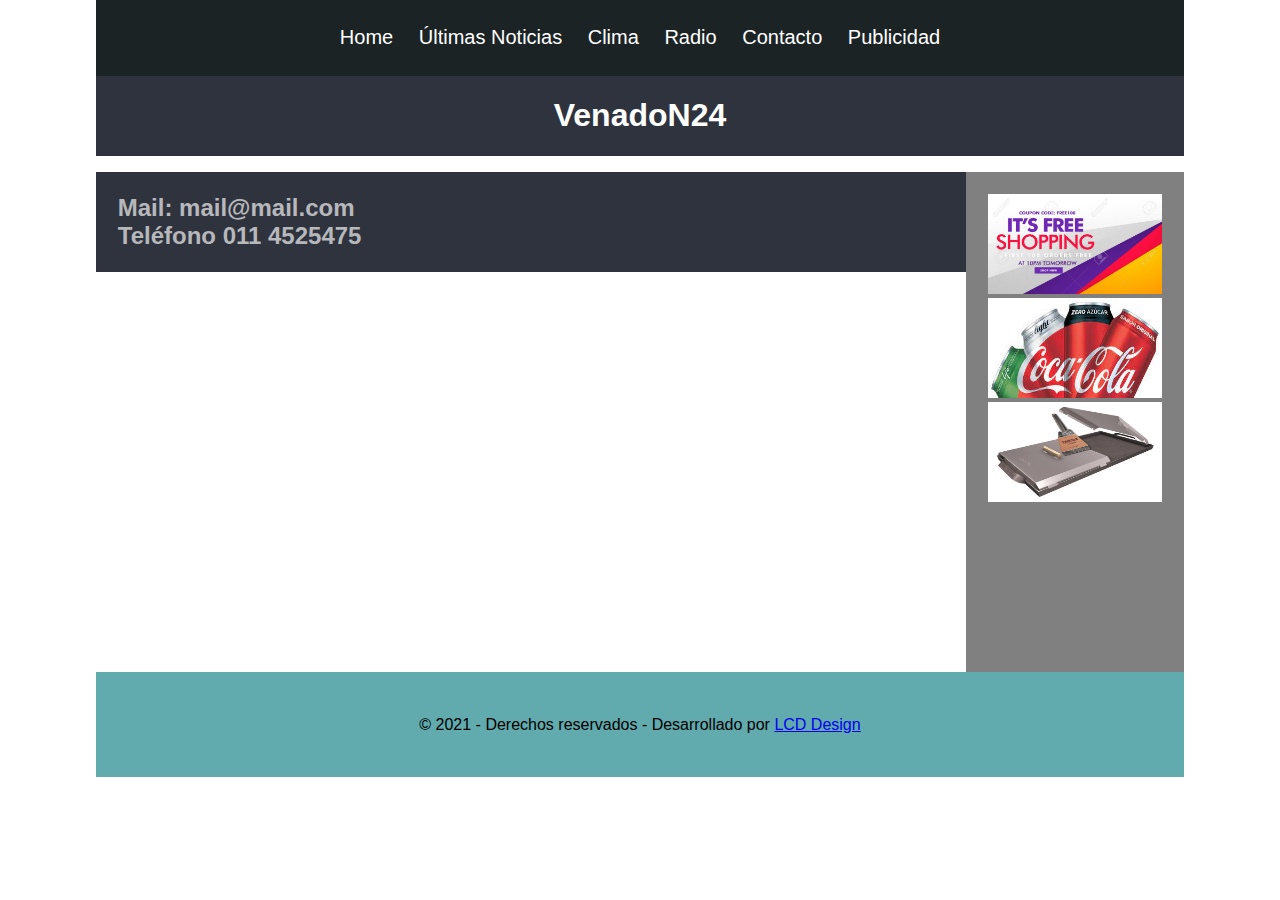
==== contacto.html @ c61387d4 "Add files via upload" ====
<!DOCTYPE html>
<html lang="es">
<head>
    <meta charset="UTF-8">
    <meta name="viewport" content="width=device-width, initial-scale=1.0">
    <title>Venado Noticias 24</title>
    <link rel="stylesheet" href="CSS/stylo.css">
</head>
<body>

    <main id='contenedor'>
        
        <nav class="navbar">
            <ul>
                <li><a href="index.html">Home</a></li>
                <li><a href="ultimas.html">Últimas Noticias</a></li>
                <li><a href="clima.html">Clima</a></li>
                <li><a href="radio.html">Radio</a></li>
                <li><a href="contacto.html">Contacto</a></li>
                <li><a href="publicidad.html">Publicidad</a></li>
            </ul>
        </nav>

        <header class="header">
            <div>
                <a href="index.html">
                    <h1>VenadoN24</h1>
                </a>
            </div>
        </header>


        <section class="principal">
            <div class="contacto">
                <h2>Mail: mail@mail.com</h2>
                <h2>Teléfono 011 4525475</h2>
                
            </div>
        </section>

        <aside class="banner">
            <figure>
                <img class="imgNota" src="img/banner1.jpg" alt="banner 1">
                <img class="imgNota" src="img/banner2.jpg" alt="banner 2">
                <img class="imgNota" src="img/banner3.jpg" alt="banner 3">
            </figure>
        </aside>

        <footer class="footer">
            <p>
                &copy; 2021 - Derechos reservados - Desarrollado por <a href="mailto:mail@mail.com">LCD Design</a>
            </p>
        </footer>
    </main>
    


</body>
</html>
---- CSS/stylo.css ----
*{
    margin:0;
    padding:0;
    box-sizing: border-box;
}
html{
    font-family: Arial, Helvetica, sans-serif;
    font-size: 16px;
}

#contenedor{
    width:85%;
    max-width:1100px; 
    margin:0 auto;
}


.navbar{
    background: rgb(27, 35, 37);
    padding:1.5%;
    font-size: 20px;
    text-align: center
    }
    .navbar ul li{
        list-style-type: none;
        display: inline-block;
    } 
            .navbar a{
            color:white;
            text-decoration: none;
            padding:10px;
            display: block;
            }
            .navbar a:hover{
                text-decoration:none;
                background: white;
                border-radius:5px;
                color:rgb(144, 144, 173);
            }
            .navbar a:active{
                background: rgba(255, 255, 255, 0.555);
                border-radius:5px;
                text-decoration: none;
            }

.header{
    background: rgb(47, 51, 61);
    color:white;
    margin-bottom: 1.5%;
    padding:2%;
    text-align-last: center;
    }
        .header a{
            text-decoration:none;
            color:white;
        }
        .header a:hover{
            text-decoration:none;
            color:rgb(144, 144, 173);
        }


.principal{
    box-sizing: border-box;
    width:80%;
    padding:2%;
    background:rgb(47, 51, 61);
    float:left; 
    }
        .contacto{
            color:rgba(255, 255, 255, 0.658)
        }
        .principal a{
            color: black;
            text-decoration: none;
            font-size: 20px;
        }

    .highlight1{
        background: white;
        padding: 15px;
        margin-bottom: 15px;
    }
    .simple{
        background: rgba(255, 255, 255, 0.658);
        padding: 15px;
        width: 50%;
        float:left;
    }
    .imgNota{
        width:100%;
        height: 270px;
    }

    .breadcrumb{
        padding:1%;
        background: rgb(47, 51, 61);
        color:white;
        margin-bottom: 2%;
        width:100%;
        text-decoration: none;
        font-size: 15px;
        text-align: center;
    }
            .breadcrumb ul li{
                list-style-type: none;
                display: inline-block;
            }
            .breadcrumb a{
                padding: 30px;
                color:white;
                text-decoration: none;
            }
            .breadcrumb a:hover{
                text-decoration:none;
                color:rgb(144, 144, 173);
            }
    .notaSimple{
        padding:1%;
        background:rgba(255, 255, 255, 0.658);
        }
        .notaSimple img{
            border:1px solid white;
            width: 100%;
            display: block;
        }
       
        .notaSimple h2{
            margin:20px 0;
            font-size:2em;
        }
        .notaSimple h3{
            margin:20px 0;
            font-size: 1.3em;
        }
        .notaSimple p{
            margin-bottom: 20px;
        }

    
    .ultimas a{
        color: cornsilk;
        font-size: 12px;
        padding: 2%;
    }
        .ultimas img{
        height: 100px;
        width: 20%;
    }

.banner{
    width:20%;
    background:grey;
    padding:2%;
    float:right;
    box-sizing: border-box;
    height: 500px; 
}
    .banner img{
        height: 100px;
    }


.footer{
    clear:both;
    background: rgb(97, 170, 173);
    padding: 4%;
    text-align: center;
}


© 2021 GitHub, Inc.
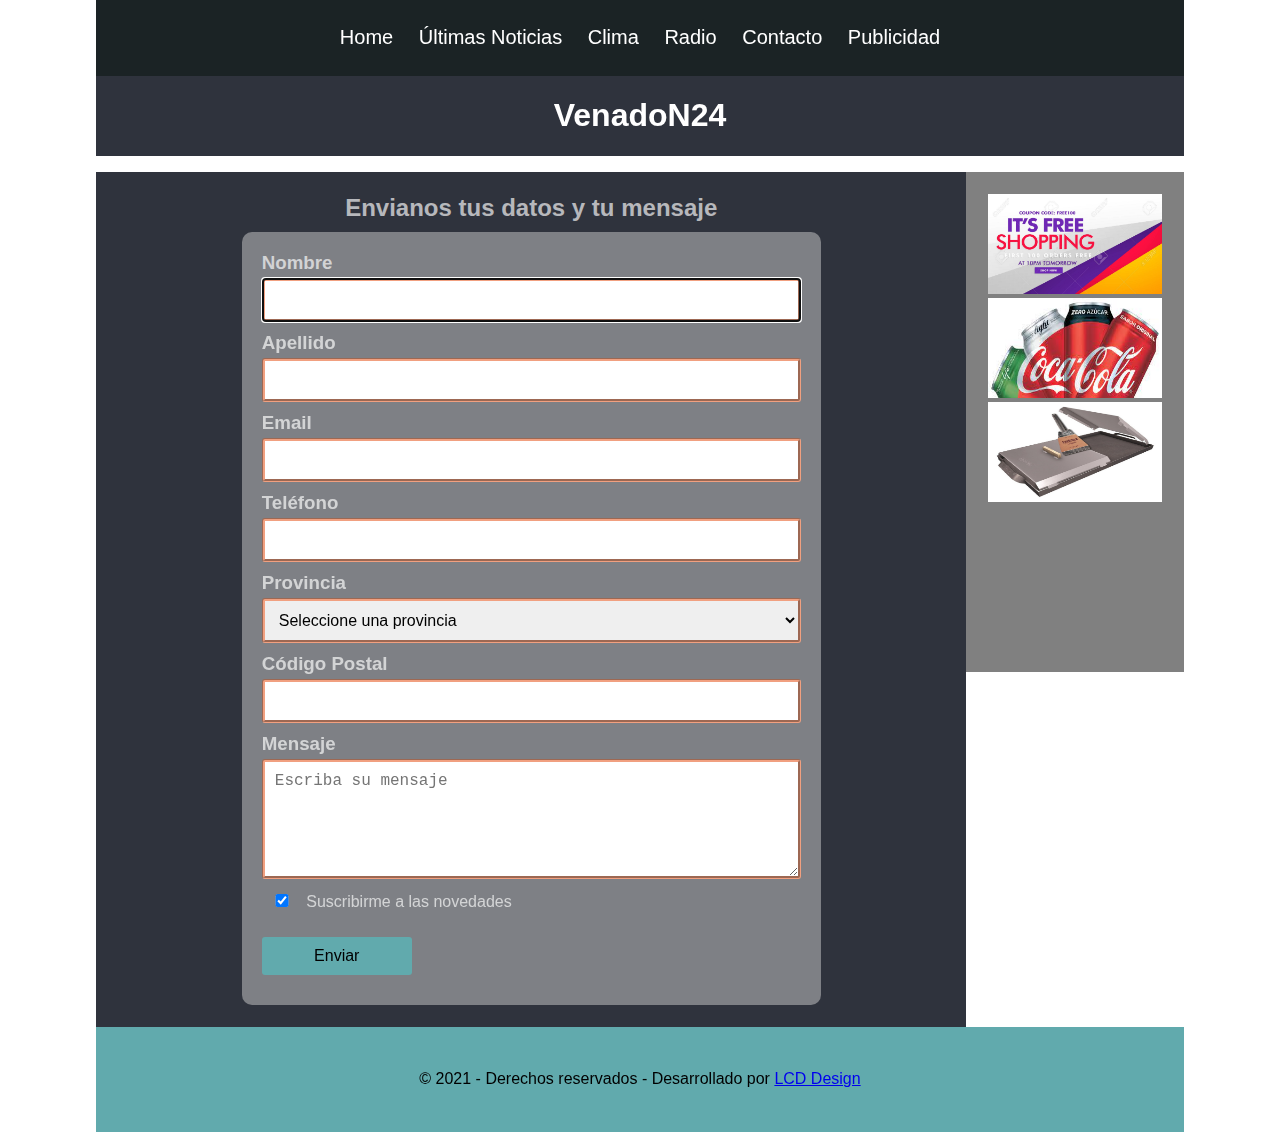
==== commit 297daaf2: "formulario de contacto" ====
--- a/contacto.html
+++ b/contacto.html
@@ -32,8 +32,74 @@
 
         <section class="principal">
             <div class="contacto">
-                <h2>Mail: mail@mail.com</h2>
-                <h2>Teléfono 011 4525475</h2>
+                <h2>Envianos tus datos y tu mensaje</h2>
+                <form action="mailto:mail@mail.com" method="post" id="formcontacto" target="new">
+                    <div>
+                        <label >
+                            <h3>Nombre</h3>
+                            <input type="text" name="nombre" required autofocus>
+                        </label>
+                    </div>
+                    <div>
+                        <label>
+                            <h3>Apellido</h3>
+                            <input type="text" name="apellido" required>
+                        </label>
+                    </div>
+                    <div>
+                        <label>
+                            <h3>Email</h3>
+                            <input type="email" name="mail" required>
+                        </label>
+                    </div>
+                    <div>
+                        <label>
+                            <h3>Teléfono</h3>
+                            <input type="text" name="tel" required>
+                        </label>
+                    </div>
+                    <div>
+                        <label >
+                            <h3>Provincia</h3>
+                            <select name="provincia" id="">
+                                <option value="13">Seleccione una provincia</option>
+                                <option value="1">Santa Fe</option>
+                                <option value="2">Buenos Aires</option>
+                                <option value="3">Entre Rios</option>
+                                <option value="4">Salta</option>
+                                <option value="5">Catamarca</option>
+                                <option value="6">Corrientes</option>
+                                <option value="7">Jujuy</option>
+                                <option value="8">Tucumán</option>
+                                <option value="9">La Rioja</option>
+                                <option value="10">Nauquén</option>
+                                <option value="11">Chubut</option>
+                                <option value="12">Río Negro</option>
+                            </select>
+                        </label>
+                    </div>
+                    <div>
+                        <label>
+                            <h3>Código Postal</h3>
+                            <input type="text" name="cp" required>
+                        </label>
+                    </div>
+                    <div>
+                        <label>
+                            <h3>Mensaje</h3>
+                            <textarea name="mensaje" id="" cols="30" rows="30" placeholder="Escriba su mensaje" required></textarea>
+                        </label>
+                    </div>
+                    <div>
+                        <label>
+                            <input type="checkbox" name="suscripcion" value="1" checked>
+                            <span>Suscribirme a las novedades</span>
+                        </label>
+                    </div>
+
+                    <input type="submit" value="Enviar">
+            
+                </form>
                 
             </div>
         </section>
--- a/CSS/stylo.css
+++ b/CSS/stylo.css
@@ -168,5 +168,62 @@
     text-align: center;
 }
 
-
+#formcontacto{
+    background: rgb(126, 128, 133);
+    padding: 20px;
+    border-radius: 10px;
+    width: 70%;
+    margin: auto;
+}
+#formcontacto input{
+    width: 100%; 
+    padding: 10px;
+    margin-bottom: 10px;
+    border-radius: 3px;
+    border: rgb(241, 160, 128);
+    border-style: groove;
+    font-size: 1em;
+    
+}
+#formcontacto input[type="checkbox"]{
+    width: 40px;
+}
+#formcontacto input[type="submit"]{
+    width: 150px;
+    background: rgb(97, 170, 173);
+    font-size: 16px;
+    border-style: none;
+    margin-top: 20px;
+}
+#formcontacto input[type="submit"]:hover{
+    background: rgba(72, 243, 243, 0.781);
+    cursor: pointer;
+    transition: 1s;
+}
+#formcontacto select{
+    width: 100%; 
+    padding: 10px;
+    margin-bottom: 10px;
+    border-radius: 3px;
+    border: rgb(241, 160, 128);
+    border-style: groove;
+    font-size: 1em;
+}
+#formcontacto textarea{
+    width: 100%; 
+    padding: 10px;
+    margin-bottom: 10px;
+    border-radius: 3px;
+    height: 120px;
+    border: rgb(241, 160, 128);
+    border-style: groove;
+    font-size: 1em;
+}
+.contacto h3{
+    margin-bottom: 4px;
+}
+.contacto h2{
+    text-align: center;
+    margin-bottom: 10px;
+}
 © 2021 GitHub, Inc.